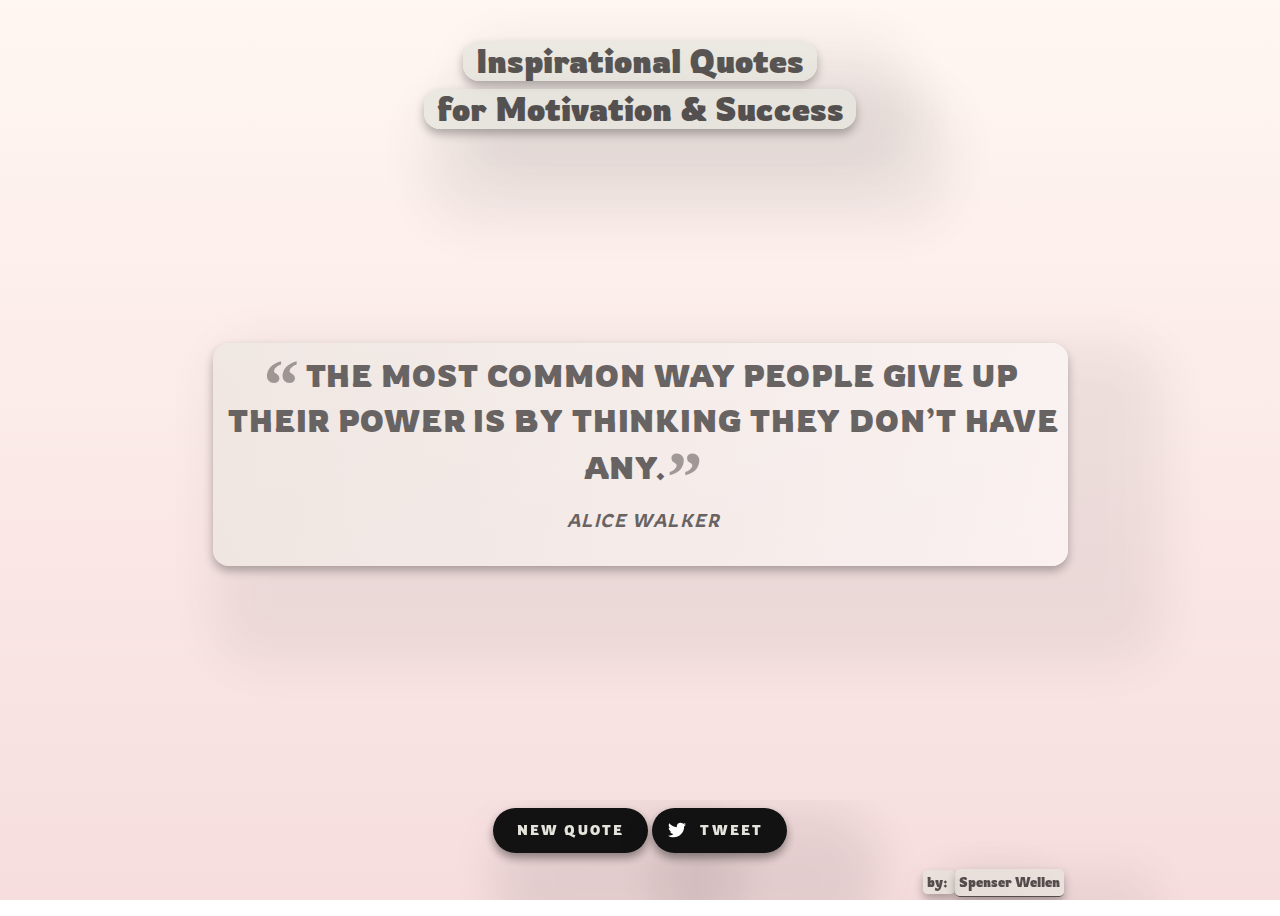
==== index.html @ 2aa1d8fb "Add files via upload" ====
<!DOCTYPE html>
<html lang="en" >
<head>
  <meta charset="UTF-8">
  <title>CodePen - Inspirational Quotes to Motivate You</title>
  <link rel='stylesheet' href='https://cdnjs.cloudflare.com/ajax/libs/animate.css/3.2.3/animate.min.css'>
<link rel='stylesheet' href='https://fonts.googleapis.com/css?family=Montserrat:700,400|Open+Sans:400,300'><link rel="stylesheet" href="./style.css">

</head>
<body>
<!-- partial:index.partial.html -->
<html>  
  
<body class="page animated" id="page">
<header>
  <h1><span class="title">Inspirational Quotes</span><br><span class="title">for Motivation & Success</span>
    </h1>
</header>
  <main>
  <div class="container">
    <blockquote class="quote titled animated" id="myquote">
      <p class="quote__body" id="quotebody">Loading&hellip;</p>
      <footer class="quote__footer">
        <cite class="quote__cite" id="author"></cite>
      </footer>
    </blockquote>
  </div>
  <footer class="page-footer">
    <div class="cta">
       <button class="button new-quote animated">New Quote</button>
      <button class="button tweet">
        <svg class="icon" xmlns="http://www.w3.org/2000/svg" viewBox="0 0 612 612"><path style="fill:#fff;" d="M612,116.258c-22.525,9.981-46.694,16.75-72.088,19.772c25.929-15.527,45.777-40.155,55.184-69.411 c-24.322,14.379-51.169,24.82-79.775,30.48c-22.907-24.437-55.49-39.658-91.63-39.658c-69.334,0-125.551,56.217-125.551,125.513 c0,9.828,1.109,19.427,3.251,28.606C197.065,206.32,104.556,156.337,42.641,80.386c-10.823,18.51-16.98,40.078-16.98,63.101 c0,43.559,22.181,81.993,55.835,104.479c-20.575-0.688-39.926-6.348-56.867-15.756v1.568c0,60.806,43.291,111.554,100.693,123.104 c-10.517,2.83-21.607,4.398-33.08,4.398c-8.107,0-15.947-0.803-23.634-2.333c15.985,49.907,62.336,86.199,117.253,87.194 c-42.947,33.654-97.099,53.655-155.916,53.655c-10.134,0-20.116-0.612-29.944-1.721c55.567,35.681,121.536,56.485,192.438,56.485 c230.948,0,357.188-191.291,357.188-357.188l-0.421-16.253C573.872,163.526,595.211,141.422,612,116.258z"/></svg>
        Tweet
      </button>
    </div>
    <div class="footer" id="credits"> <span class="by">by: </span><a href="https://codepen.io/spenserwellen/" id="name">Spenser Wellen</a><br></div>
  </footer>
</main>
</body>
</html>
<!-- partial -->
  <script src='https://cdnjs.cloudflare.com/ajax/libs/jquery/2.1.3/jquery.min.js'></script><script  src="./script.js"></script>

</body>
</html>
---- style.css ----
@charset "UTF-8";
/*-------------------------------
Purpose: Main CSS File
Version: 0.1
Author: Spenser Wellen
Date: 07/09/2020
Last Update: 08/04/2020
-------------------------------*/
@import url("https://fonts.googleapis.com/css2?family=Rowdies:wght@300;400;700&display=swap");
/* -------------------------------------------*/
/* FONT COLORING SETUP */
/* -------------------------------------------*/
body {
  background-size: cover;
  background-position: absolute;
  background-repeat: no-repeat;
  background-attachment: fixed;
  background-size: cover;
  background-attachment: fixed;
  text-rendering: optimizeLegibility;
  overflow-x: hidden;
}

html, body {
  text-align: center;
  font: normal 100% / 1.5 Rowdies, sans-serif;
  height: 100vh;
  overflow: auto;
}

#page {
  -webkit-transition: background-image 3.2s ease-in-out;
  transition: background-image 3.2s ease-in-out;
}

.animated {
  transition: all 1750ms ease;
}

h1 {
  color: #121212;
}

.title {
  background-color: #e4e3dc;
  text-decoration: none;
  opacity: 0.7;
  padding-left: 0.8rem;
  padding-right: 0.8rem;
  border-radius: 1rem;
  box-shadow: 2.95rem 2.95rem 2.95rem 2.95rem rgba(0, 0, 0, 0.08), 0 5px 10px 0 rgba(0, 0, 0, 0.4);
}

.titled {
  background-image: -webkit-gradient(linear, left top, right bottom, from(rgba(228, 227, 220, 0.68)), to(#faf6f5)), url(https://jooinn.com/images/wrinkled-paper-texture.jpg);
  text-decoration: none;
  opacity: 0.7;
  padding-left: 0.8rem;
  padding-right: 0.8rem;
  border-radius: 1rem;
  box-shadow: 2.95rem 2.95rem 2.95rem 2.95rem rgba(0, 0, 0, 0.08), 0 5px 10px 0 rgba(0, 0, 0, 0.4);
}

blockquote, p, cite {
  display: block;
  margin: 0;
  padding: 0;
  margin-bottom: 1.5rem;
  font-style: bold;
}

cite {
  font-weight: bold;
  animation: word-animation 4s ease-out backwards !important;
}

a, a:visited {
  display: inline-block;
  padding: 1px;
  text-decoration: none;
  border-bottom: 1px solid;
  color: #8aa651;
}

/**
 * Layout
 */
.container {
  padding-left: 10px;
  padding-right: 10px;
  margin-bottom: 25vh;
}

.page-footer {
  position: fixed;
  left: 0;
  bottom: 0;
  height: 100px;
  width: 100%;
  overflow: hidden;
}

/** 
 * Button
 */
.button {
  display: inline-block;
  background: none;
  border: 0;
  font: 300 81.25%/1 Rowdies, sans-serif;
  text-transform: uppercase;
  letter-spacing: 0.17em;
  padding: 1rem 1.5rem;
  margin-top: 0.5rem;
  margin-bottom: 0.5rem;
  background-color: #ccc;
  color: #e4e3dc;
  border-radius: 2rem;
  box-shadow: 2.95rem 2.95rem 2.95rem 2.95rem rgba(0, 0, 0, 0.08), 0 5px 10px 0 rgba(0, 0, 0, 0.4);
}

.button.new-quote {
  font-weight: 800;
  background-color: #121212;
  color: #e4e3dc;
}

.button.tweet {
  font-weight: 800;
  position: relative;
  background-color: #121212;
  color: #e4e3dc;
  padding-left: 48px;
}

.button.tweet > .icon {
  width: 18px;
  position: absolute;
  left: 16px;
  top: 13px;
  color: #e4e3dc;
}

/**
 * Quote Component
 */
.quote {
  margin-top: calc(40vh - 150px);
  margin-left: auto;
  margin-right: auto;
  max-width: 65vw;
  color: gray;
  quotes: "“" "”" "‘" "’";
  padding: 0.5rem;
  padding-left: 0.9375rem;
}

quote p {
  position: relative;
}

.quote__body {
  text-transform: uppercase;
  font-weight: bold;
  font-size: 140%;
  letter-spacing: 0.030em;
  position: relative;
}

#quotebody {
  animation: word-animation 1.2s ease-in-out forwards;
}

.quote__body::before {
  font-size: 240%;
  font-family: Georgia, serif;
  line-height: 1.5rem;
  content: open-quote;
  color: rgba(0, 0, 0, 0.5);
  position: relative;
  top: 0.3em;
  left: -0.08em;
}

.quote__body::after {
  font-size: 240%;
  font-family: Georgia, serif;
  line-height: 1.5rem;
  content: close-quote;
  posotion: relative;
  top: -300px;
  color: rgba(0, 0, 0, 0.5);
  position: relative;
  top: 0.3em;
  left: -0.0em;
}

.quote__cite {
  text-transform: uppercase;
  font-weight: 300;
  font-size: 112.5%;
  letter-spacing: 0.085em;
}

#myquote {
  color: #2b2b2b;
}

#credits {
  width: 450px;
  text-align: center !important;
  display: block;
  margin: 0.5rem auto 100px auto;
  font-size: 0.8em;
  color: #433737;
}
#credits a {
  font-weight: 700;
  text-decoration: none;
}

#name, .by {
  font-size: 0.8rem;
  color: #121212;
  background-color: #e4e3dc;
  text-decoration: none;
  opacity: 0.7;
  padding: 0.25rem;
  border-radius: 0.3rem;
  box-shadow: 2.95rem 2.95rem 2.95rem 2.95rem rgba(0, 0, 0, 0.08), 0 5px 10px 0 rgba(0, 0, 0, 0.4);
}

.by {
  font-weight: 510;
}

/**
 * Animations
 */
@keyframes main-text-animation {
  0% {
    letter-spacing: 25vw;
    word-spacing: 100vw;
    opacity: 0;
  }
  100% {
    letter-spacing: 4px;
    word-spacing: 1vw;
    opacity: 1;
  }
}
@keyframes word-animation {
  0% {
    top: 10vw;
    opacity: 0;
  }
  100% {
    top: 0px;
    opacity: 1;
  }
}
@keyframes loadIn {
  0% {
    transform: translateY(80px);
  }
  100% {
    transform: translateY(0px);
  }
}
/**
 * Media Queries
 */
@media screen and (min-width: 650px) {
  .page {
    padding-top: 0.5rem;
  }

  .quote::before {
    font-size: 100px;
    line-height: 4rem;
  }

  .quote__body {
    font-size: 185%;
    margin-bottom: 1rem;
  }

  .quote__cite {
    font-size: 115%;
  }

  #credits {
    margin-right: 40vw;
    margin-left: 60vw;
  }
}
@media screen and (max-width: 650px) {
  .quote {
    margin-top: 8vh;
    max-width: 95vw;
  }

  h1 {
    font-size: 150%;
  }

  html, body {
    overflow: scroll;
  }

  main {
    margin-bottom: 20vh;
  }

  .container {
    margin-top: 14vh;
  }
}
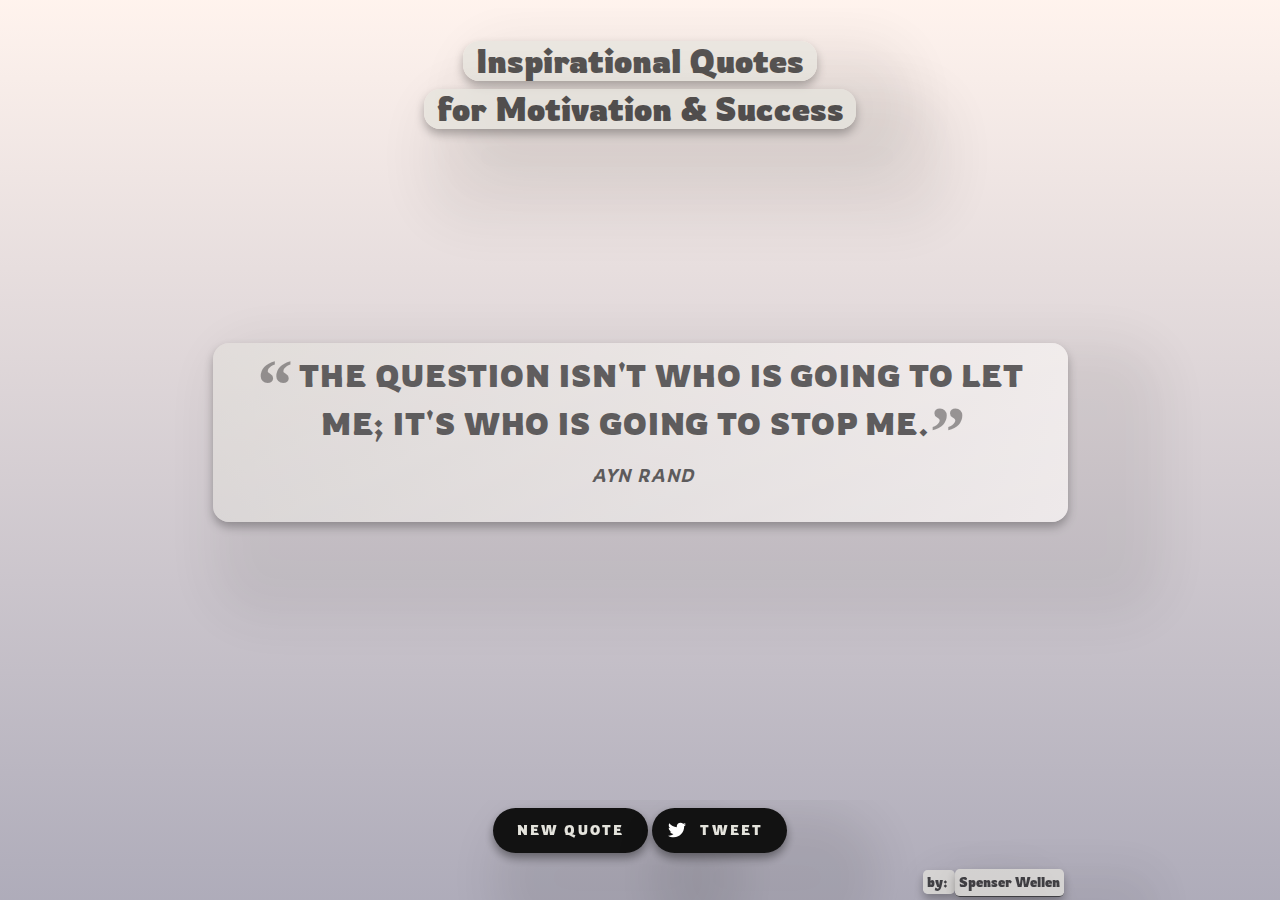
==== commit 8a42278b: "Update index.html" ====
--- a/index.html
+++ b/index.html
@@ -2,7 +2,7 @@
 <html lang="en" >
 <head>
   <meta charset="UTF-8">
-  <title>CodePen - Inspirational Quotes to Motivate You</title>
+  <title>Inspirational Quotes to Motivate You</title>
   <link rel='stylesheet' href='https://cdnjs.cloudflare.com/ajax/libs/animate.css/3.2.3/animate.min.css'>
 <link rel='stylesheet' href='https://fonts.googleapis.com/css?family=Montserrat:700,400|Open+Sans:400,300'><link rel="stylesheet" href="./style.css">
 
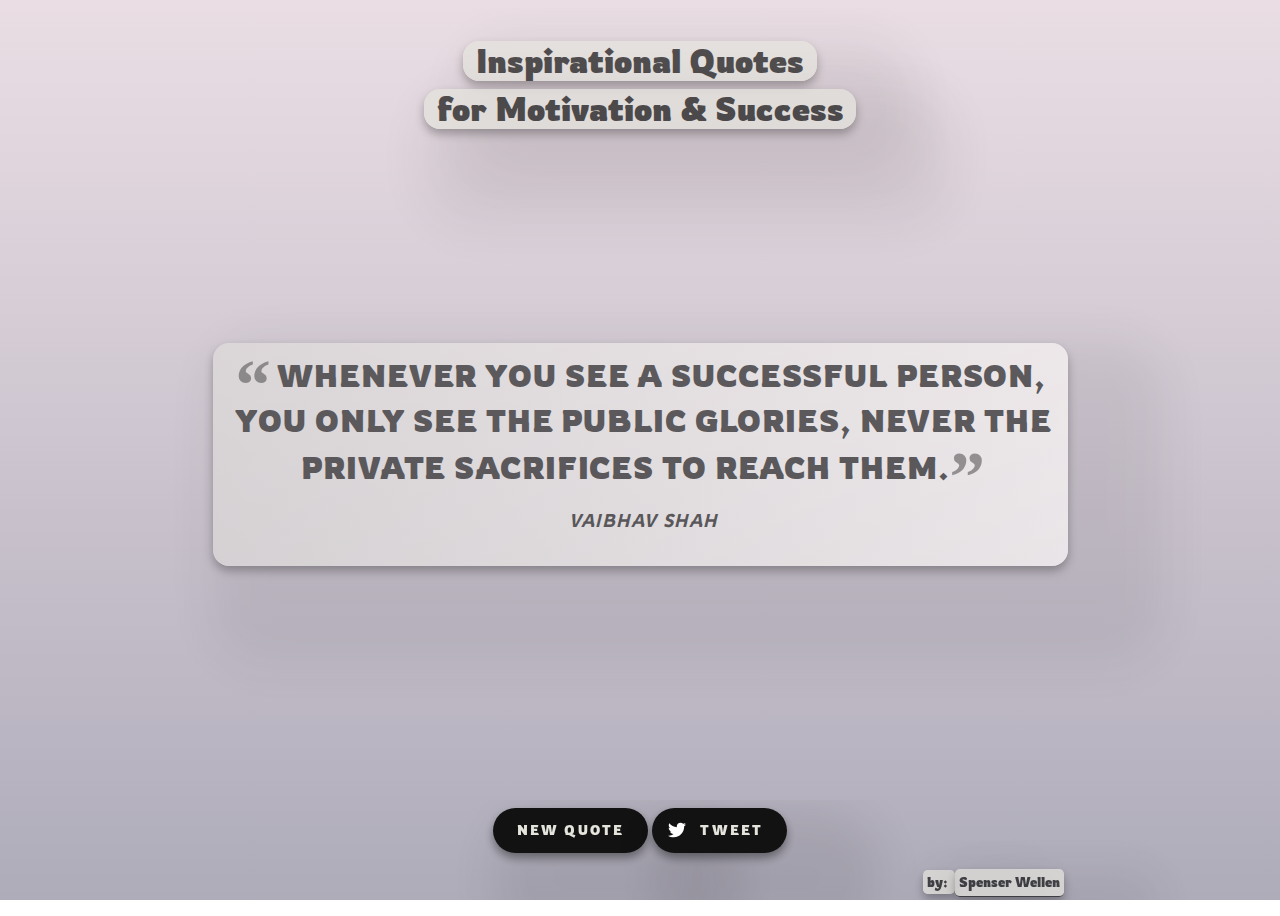
==== commit bf221e9a: "Update index.html" ====
--- a/index.html
+++ b/index.html
@@ -2,7 +2,7 @@
 <html lang="en" >
 <head>
   <meta charset="UTF-8">
-  <title>Inspirational Quotes to Motivate You</title>
+  <title>Inspirational Quotes</title>
   <link rel='stylesheet' href='https://cdnjs.cloudflare.com/ajax/libs/animate.css/3.2.3/animate.min.css'>
 <link rel='stylesheet' href='https://fonts.googleapis.com/css?family=Montserrat:700,400|Open+Sans:400,300'><link rel="stylesheet" href="./style.css">
 
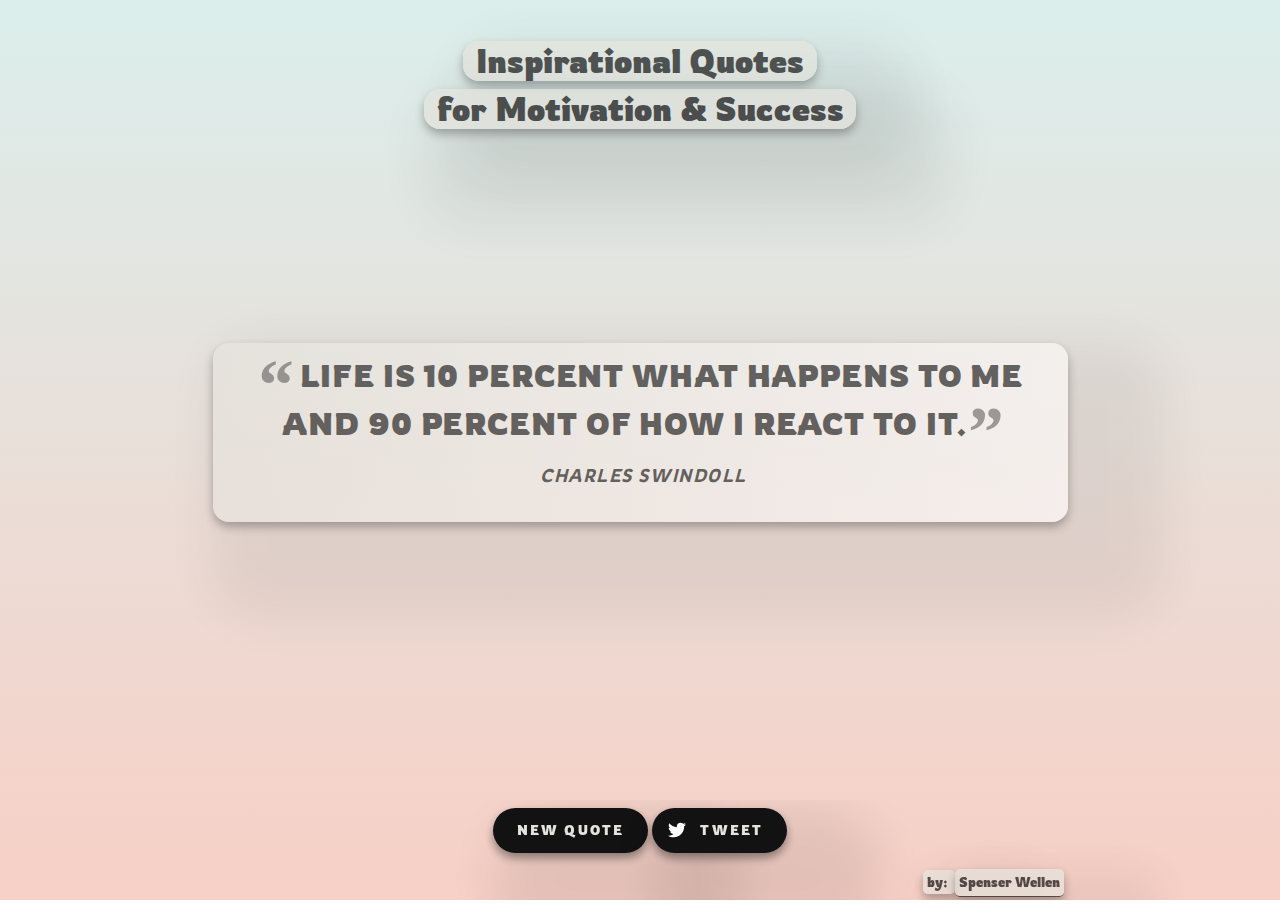
==== commit 98b1d091: "Update index.html" ====
--- a/index.html
+++ b/index.html
@@ -5,7 +5,7 @@
   <title>Inspirational Quotes</title>
   <link rel='stylesheet' href='https://cdnjs.cloudflare.com/ajax/libs/animate.css/3.2.3/animate.min.css'>
 <link rel='stylesheet' href='https://fonts.googleapis.com/css?family=Montserrat:700,400|Open+Sans:400,300'><link rel="stylesheet" href="./style.css">
-
+<link rel='shortcut icon' type='image/x-icon' href='https://imgur.com/ccIEInM' />
 </head>
 <body>
 <!-- partial:index.partial.html -->
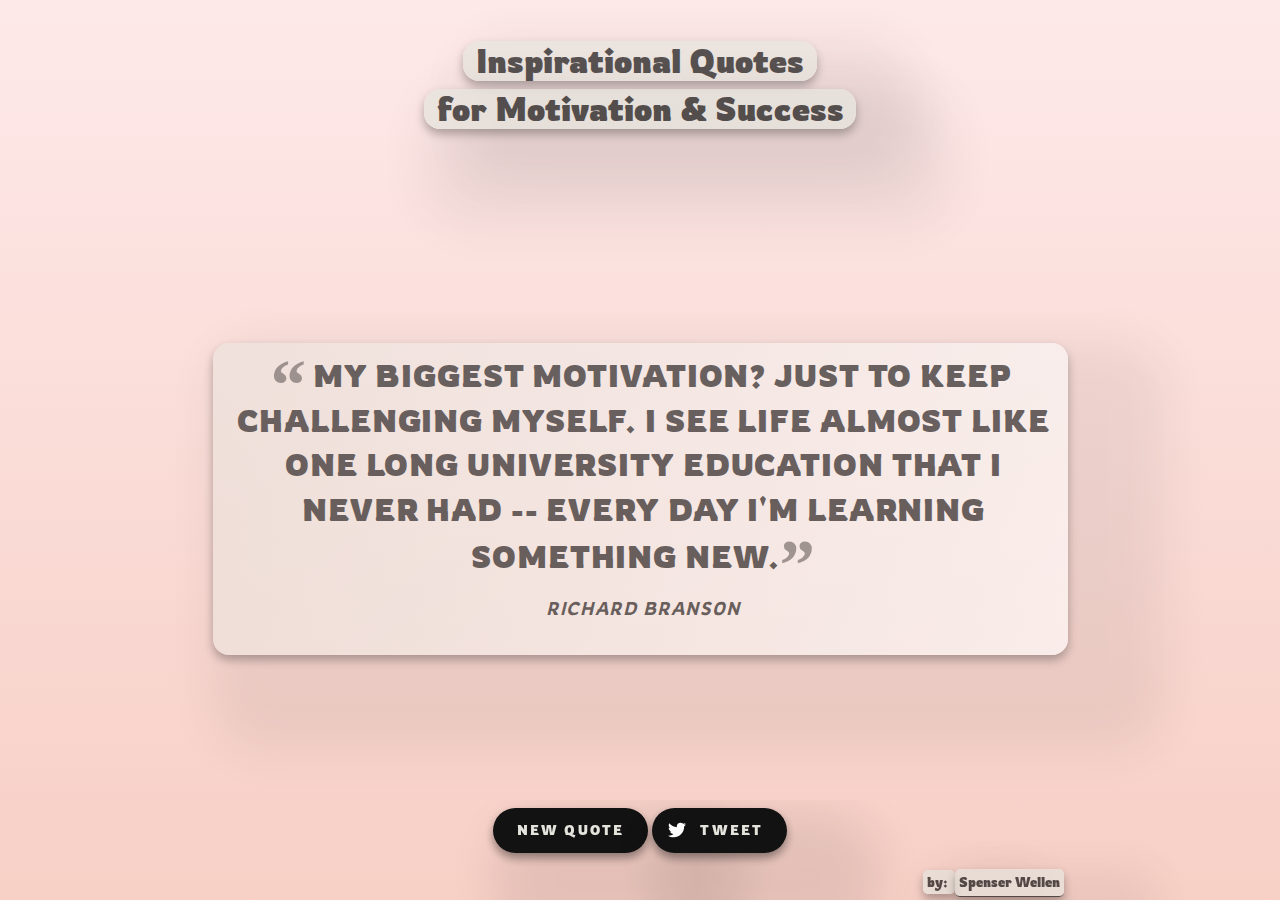
==== commit b8888a9c: "Update index.html" ====
--- a/index.html
+++ b/index.html
@@ -5,7 +5,7 @@
   <title>Inspirational Quotes</title>
   <link rel='stylesheet' href='https://cdnjs.cloudflare.com/ajax/libs/animate.css/3.2.3/animate.min.css'>
 <link rel='stylesheet' href='https://fonts.googleapis.com/css?family=Montserrat:700,400|Open+Sans:400,300'><link rel="stylesheet" href="./style.css">
-<link rel='shortcut icon' type='image/x-icon' href='https://imgur.com/ccIEInM' />
+<link rel='shortcut icon' type='image/x-icon' href='https://i.imgur.com/ccIEInM.png' />
 </head>
 <body>
 <!-- partial:index.partial.html -->
